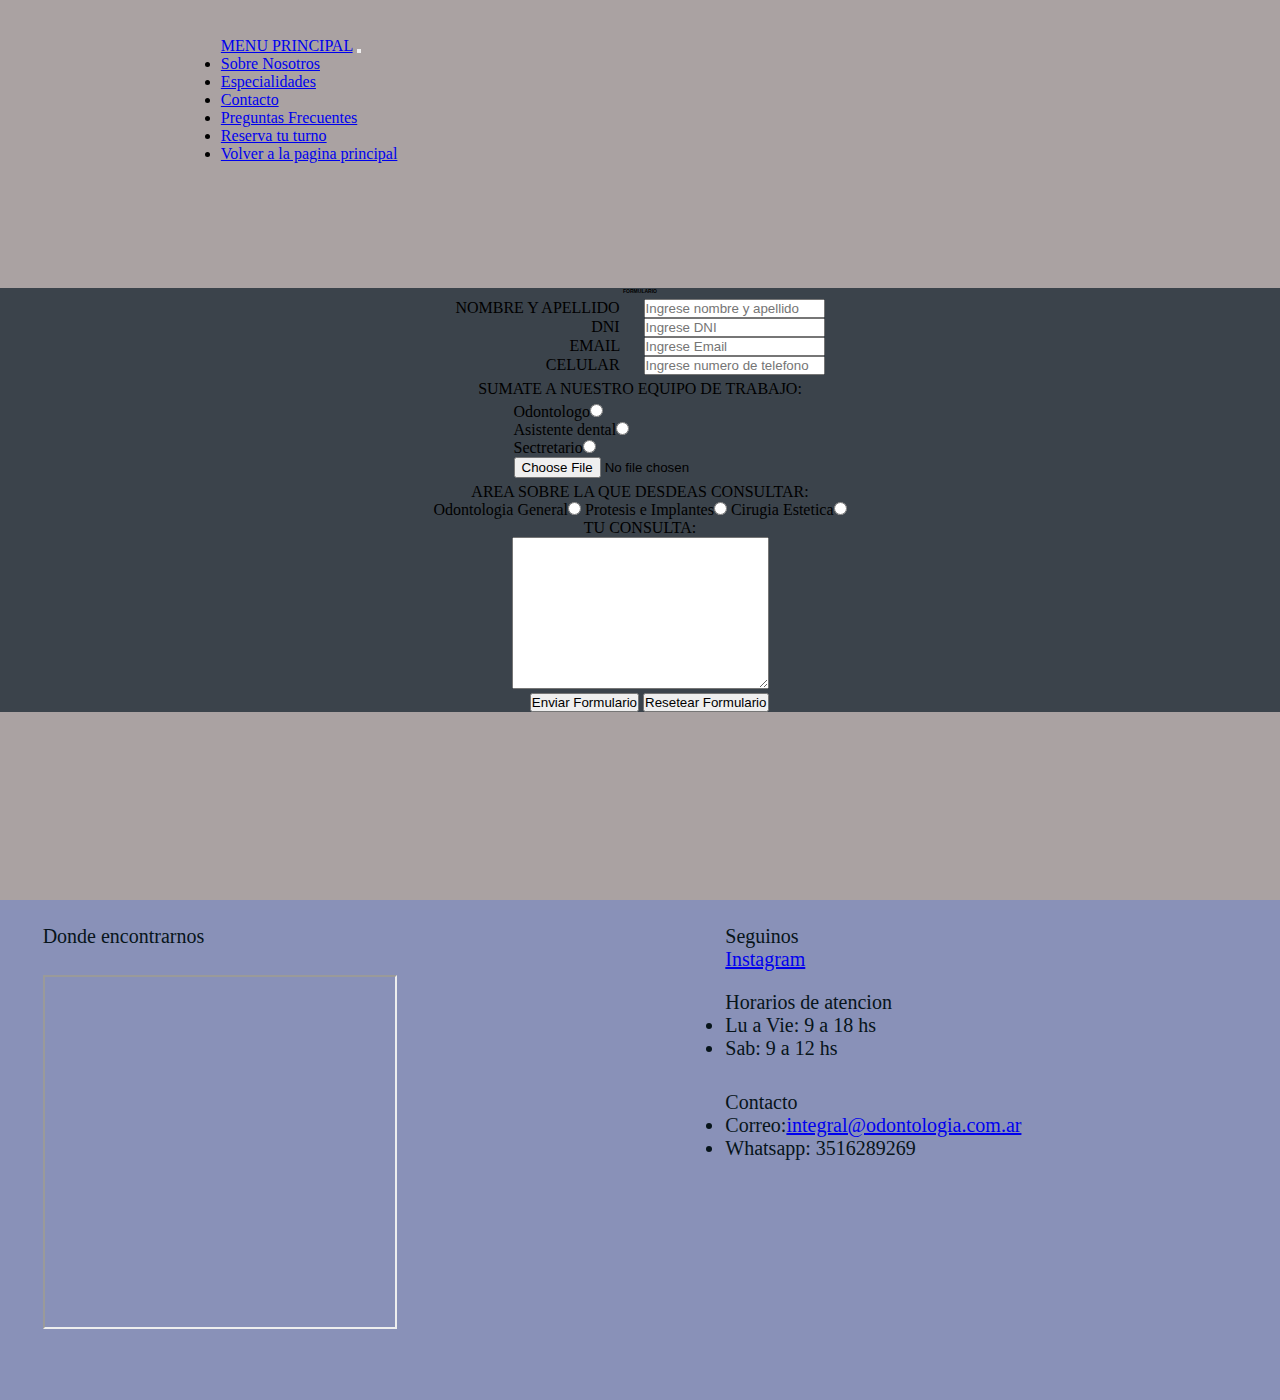
==== html/contacto.html @ bdc917ff "Proyecto Final" ====
<!DOCTYPE html>
<html lang="en">
<head>
    <meta charset="UTF-8">
    <meta http-equiv="X-UA-Compatible" content="IE=edge">
    <meta name="viewport" content="width=device-width, initial-scale=1.0">
    <link rel="stylesheet" href="../css/pruebacss.css">
    <link href="https://cdn.jsdelivr.net/npm/bootstrap@5.2.0/dist/css/bootstrap.min.css" rel="stylesheet" integrity="sha384-gH2yIJqKdNHPEq0n4Mqa/HGKIhSkIHeL5AyhkYV8i59U5AR6csBvApHHNl/vI1Bx" crossorigin="anonymous">
    <link rel="preconnect" href="https://fonts.googleapis.com">
    <link rel="preconnect" href="https://fonts.gstatic.com" crossorigin>
    <link href="https://fonts.googleapis.com/css2?family=Roboto:wght@100;400&display=swap" rel="stylesheet">
    <title>Document</title>
</head>
<body id="body">
    <div id="grilla_contacto">
        <!--HEADER-->
        <header>
            <nav class="navbar navbar-expand-lg bg-light">
                <div class="container-fluid">
                  <a class="navbar-brand" href="#">MENU PRINCIPAL</a>
                  <button class="navbar-toggler" type="button" data-bs-toggle="collapse" data-bs-target="#navbarSupportedContent" aria-controls="navbarSupportedContent" aria-expanded="false" aria-label="Toggle navigation">
                    <span class="navbar-toggler-icon"></span>
                  </button>
                  <div class="collapse navbar-collapse" id="navbarSupportedContent">
                    <ul class="navbar-nav me-auto mb-2 mb-lg-0">
                      <li class="nav-item">
                        <a class="nav-link active" aria-current="page" href="sobrenosotros.html">Sobre Nosotros</a>
                      </li>
                      <li class="nav-item">
                        <a class="nav-link" href="especialidades.html">Especialidades</a>
                      </li>
                      <li class="nav-item">
                        <a class="nav-link" href="contacto.html">Contacto</a>
                      </li>
                      <li class="nav-item">
                        <a class="nav-link" href="faq.html">Preguntas Frecuentes</a>
                      </li>
                      <li class="nav-item">
                        <a class="nav-link" href="reservatuturno.html">Reserva tu turno</a>
                      </li>
                      <li class="nav-item">
                        <a class="nav-link" href="../index.html">Volver a la pagina principal</a>
                      </li>
                    </ul>
                  </div>
                </div>
              </nav>
            <div class="titulogrande">
                <title>CONTACTO</title>
            </div>
            <div>
                <meta name="description" content="Vamos a contactarnos lo más pronto posible para responder tu consulta. Si buscas unirte al equipo de trabajo, completa la sección correspondiente y nos comunicaremos">
                <meta name="keywords" content="Contacto, Confianza, Empleo, Trabajo, Odontologia">
            </div>
        </header>
        <!-- MAIN -->
        <main class="main_contacto">
            <!-- FORMULARIO -->
            <form>
                <h2>FORMULARIO</h2>
                <div class="formuno">
                    <div>
                        <label for="nombre">NOMBRE Y APELLIDO</label>
                        <input class="separacion" type="text" id="nombre" placeholder="Ingrese nombre y apellido">
                    </div>
                    <div>
                        <label for="DNI">DNI</label>
                        <input class="separacion" type="number" id="DNI" placeholder="Ingrese DNI">
                    </div>
                    <div>
                        <label for="EMAIL">EMAIL</label>
                        <input class="separacion" type="text" id="EMAIL" placeholder="Ingrese Email">
                    </div>
                    <div>
                        <label for="CELULAR">CELULAR</label>
                        <input class="separacion" type="text" id="CELULAR" placeholder="Ingrese numero de telefono">
                    </div>
                </div>

                <p>SUMATE A NUESTRO EQUIPO DE TRABAJO:</p>
                <div class="formdos">
                    <div>Odontologo<input type="radio" name="puesto"></div>
                    <div>Asistente dental<input type="radio" name="puesto"></div>
                    <div>Sectretario<input type="radio" name="puesto"></div>
                    <input type="file">
                </div>
                <p>AREA SOBRE LA QUE DESDEAS CONSULTAR:</p>
                <div>
                    Odontologia General<input type="radio" name="especialidad">
                    Protesis e Implantes<input type="radio" name="especialidad">
                    Cirugia Estetica<input type="radio" name="especialidad">
                </div>
                <p>TU CONSULTA:</p>
                <div class="formtres">
                    <div>
                        <textarea name="" id="" cols="30" rows="10"></textarea>    
                    </div>
                    <div>
                        <input type="submit" value="Enviar Formulario">
                        <input type="reset" value="Resetear Formulario">
                    </div>
                </div>
            </form>
        </main>
        <!-- FOOTER -->
        <footer id="grilla_footer"class="footer">
            <div id="foot4">
                <p>Donde encontrarnos</p>
            </div>
            <div id="foot5">
                <iframe class="mapa" src="https://www.google.com/maps/d/embed?mid=1BTfa64obubJd0fsAz3IVoQ7IF2E&hl=es&ehbc=2E312F" width="640" height="480"></iframe>
            </div>
            
            <div id="foot2">
                <div>
                    <p>Horarios de atencion</p>
                    <ul>
                        <li>Lu a Vie: 9 a 18 hs</li>
                        <li>Sab: 9 a 12 hs</li>
                    </ul>
                </div>
                <div>
                <p>Contacto</p>
                    <ul>
                        <li>
                            Correo:<a href="mailto:manuel.juarez@mi.unc.edu.ar">integral@odontologia.com.ar</a>
                        </li>
                        <li>Whatsapp: 3516289269</li>
                    </ul>
                </div>
            </div>
            <div id="foot1">
                <p>Seguinos</p>
                <a href="https://www.instagram.com/manuelisho.j/">Instagram</a>
            </div>
        </footer>
    </div>
    <script src="https://cdn.jsdelivr.net/npm/bootstrap@5.2.0/dist/js/bootstrap.bundle.min.js" integrity="sha384-A3rJD856KowSb7dwlZdYEkO39Gagi7vIsF0jrRAoQmDKKtQBHUuLZ9AsSv4jD4Xa" crossorigin="anonymous"></script>
</body>
</html>
---- css/pruebacss.css ----
* {
  margin: 0;
  padding: 0; }

#body {
  background-color: #aaa2a2; }

h2 {
  font-family: "Lucida Sans", "Lucida Sans Regular", "Lucida Grande", "Lucida Sans Unicode", Geneva, Verdana, sans-serif;
  font-size: 5px; }

.mapa {
  height: 350px;
  width: 350px; }

@media only screen and (max-width: 600px) {
  #grilla {
    display: grid;
    grid-template-rows: 250px 1000px 1000px;
    grid-template-columns: 100%;
    grid-template-areas: "header" "main" "footer"; }
  #grilla_contacto {
    display: grid;
    grid-template-rows: 300px 700px 1000px;
    grid-template-columns: 100%;
    grid-template-areas: "header" "main_contacto" "footer"; }
  #grilla_especialidades {
    display: grid;
    grid-template-rows: 300px 2000px 1000px;
    grid-template-columns: 100%;
    grid-template-areas: "header" "main_especialidades" "footer"; }
  #grilla_faq {
    display: grid;
    grid-template-rows: 300px 1400px 1000px;
    grid-template-columns: 100%;
    grid-template-areas: "header" "main_faq" "footer"; }
  #grilla_sobrenosotros {
    display: grid;
    grid-template-rows: 300px 1800px 1000px;
    grid-template-columns: 100%;
    grid-template-areas: "header" "main_sobrenosotros" "footer"; }
  #grilla_reservatuturno {
    display: grid;
    grid-template-rows: 300px 350px 1000px;
    grid-template-columns: 100%;
    grid-template-areas: "header" "main_reservatuturno" "footer"; }
  /*HEADER*/
  header {
    grid-area: header;
    display: flex;
    flex-wrap: wrap;
    justify-content: space-evenly;
    align-content: center;
    justify-items: center;
    align-items: center; }
  .titulogrande {
    font-family: "Roboto", sans-serif;
    font-size: 25px;
    text-align: center;
    width: 250px;
    height: 20px; }
  /*MAIN INDEX*/
  main {
    grid-area: main; }
  #grilla_home {
    display: grid;
    grid-template-rows: 15% 35% 15% 35%;
    grid-template-columns: 90%;
    grid-template-areas: "titulo1" "img1" "titulo2" "img2";
    justify-content: space-around;
    align-content: center;
    justify-items: center;
    align-items: center; }
  #titulo1 {
    grid-area: titulo1; }
  #carrusel1 {
    grid-area: img1; }
  #titulo2 {
    grid-area: titulo2; }
  #carrusel2 {
    grid-area: img2; }
  .imagenes {
    height: 400px;
    width: 400px; }
  #carousel-inner {
    display: flex;
    justify-content: space-around;
    align-items: center;
    height: 350px;
    box-sizing: content-box; }
  #carousel-inner2 {
    display: flex;
    justify-content: space-around;
    align-items: center;
    height: 350px;
    box-sizing: content-box; }
  /*MAIN CONTACTO*/
  .main_contacto {
    grid-area: main_contacto;
    display: flex;
    height: 600px;
    justify-content: center;
    align-items: center; }
  form {
    background-color: #3b434b;
    display: flex;
    flex-direction: column;
    justify-content: space-around;
    align-items: center;
    width: 100%;
    margin: 10px; }
  .formuno {
    display: flex;
    flex-direction: column;
    justify-content: space-around;
    align-items: flex-end;
    margin: 5px; }
  .separacion {
    margin-left: 20px; }
  .formdos {
    display: flex;
    flex-direction: column;
    justify-content: space-around;
    align-items: flex-start;
    margin: 5px; }
  .formtres {
    display: flex;
    flex-direction: column;
    justify-content: space-around;
    align-items: flex-end; }
  /*MAIN ESPECIALIDADES*/
  .main_especialidades {
    grid-area: main_especialidades;
    display: flex;
    flex-direction: column;
    justify-content: center;
    align-items: center; }
  .tamanocajas {
    display: flex;
    flex-direction: column;
    justify-content: space-around;
    align-items: center;
    height: 300px;
    width: 300px; }
  .tamanoimagen {
    height: 65%;
    width: 50%; }
  .contenidocajas {
    text-align: justify;
    margin-inline: 6px; }
  h2 {
    font-family: "Lucida Sans", "Lucida Sans Regular", "Lucida Grande", "Lucida Sans Unicode", Geneva, Verdana, sans-serif;
    font-size: 25px; }
  /*MAIN FAQ*/
  .main_faq {
    grid-area: main_faq;
    display: flex;
    flex-wrap: wrap;
    justify-content: space-around;
    align-items: center; }
  .cajadepreguntas {
    width: 550px;
    height: 600px; }
  .preguntas {
    font-family: 'Roboto', sans-serif;
    font-size: 20px;
    text-align: center;
    margin-top: 15px;
    margin-bottom: 15px; }
  .respuestas {
    font-family: Verdana, Geneva, Tahoma, sans-serif;
    font-size: 15px;
    margin-top: 15px;
    margin-bottom: 15px; }
  .cajadeimagen {
    display: flex;
    height: 800px;
    width: 700px;
    flex-direction: column;
    justify-content: center;
    align-items: center; }
  #imagen1 {
    height: 60%; }
  /*MAIN SOBRE NOSOTROS*/
  #grilla_sobrenosotros_main {
    display: grid;
    grid-template-rows: 4% 9% 20% 4% 9% 20% 4% 9% 20%;
    grid-template-columns: 90%;
    grid-template-areas: "p1" "p4" "p7" "p2" "p5" "p8" "p3" "p6" "p9";
    justify-content: center;
    align-content: space-around;
    justify-items: center;
    align-items: center; }
  #p1 {
    grid-area: p1; }
  #p2 {
    grid-area: p2; }
  #p3 {
    grid-area: p3; }
  #p4 {
    grid-area: p4; }
  #p5 {
    grid-area: p5; }
  #p6 {
    grid-area: p6; }
  .main_sobrenosotros {
    grid-area: main_sobrenosotros; }
  /*MAIN RESERVA TU TURNO*/
  .main_reservatuturno {
    grid-area: main_reservatuturno;
    display: flex;
    justify-content: center;
    align-items: center; }
  /*FOOTER*/
  #grilla_footer {
    display: grid;
    grid-area: footer;
    background-color: #8991b8;
    color: #07141a;
    font-size: 20px;
    font-weight: 525;
    font-family: "Times New Roman", Times, serif;
    grid-template-rows: 15% 15% 15% 10% 40%;
    grid-template-columns: 90%;
    grid-template-areas: "foot1"  "foot2" "foot3" "foot4" "foot5";
    justify-content: space-around;
    align-content: center; }
  #foot1 {
    grid-area: foot1; }
  #foot2 {
    grid-area: foot2; }
  #foot3 {
    grid-area: foot3; }
  #foot4 {
    grid-area: foot4; }
  #foot5 {
    grid-area: foot5; } }

@media only screen and (min-width: 600px) {
  #grilla {
    display: grid;
    grid-template-rows: 300px 1000px 500px;
    grid-template-columns: 100%;
    grid-template-areas: "header" "main" "footer"; }
  #grilla_contacto {
    display: grid;
    grid-template-rows: 200px 700px 500px;
    grid-template-columns: 100%;
    grid-template-areas: "header" "main_contacto" "footer"; }
  #grilla_especialidades {
    display: grid;
    grid-template-rows: 200px 1000px 500px;
    grid-template-columns: 100%;
    grid-template-areas: "header" "main_especialidades" "footer"; }
  #grilla_faq {
    display: grid;
    grid-template-rows: 300px 1200px 500px;
    grid-template-columns: 100%;
    grid-template-areas: "header" "main_faq" "footer"; }
  #grilla_sobrenosotros {
    display: grid;
    grid-template-rows: 300px 600px 500px;
    grid-template-columns: 100%;
    grid-template-areas: "header" "main_sobrenosotros" "footer"; }
  #grilla_reservatuturno {
    display: grid;
    grid-template-rows: 300px 350px 500px;
    grid-template-columns: 100%;
    grid-template-areas: "header" "main_reservatuturno" "footer"; }
  /*HEADER*/
  header {
    grid-area: header;
    display: flex;
    flex-wrap: wrap;
    justify-content: space-evenly;
    align-content: center;
    justify-items: center;
    align-items: center; }
  .titulogrande {
    font-family: "Roboto", sans-serif;
    font-size: 25px;
    text-align: center;
    text-justify: center;
    width: 220px;
    height: 20px; }
  /*MAIN INDEX*/
  main {
    grid-area: main; }
  #grilla_home {
    display: grid;
    grid-template-rows: 10% 35% 10% 35%;
    grid-template-columns: 70%;
    grid-template-areas: "area1" "area2" "area3" "area4";
    justify-content: center;
    align-content: space-around;
    justify-items: center;
    align-items: center; }
  #titulo1 {
    grid-area: area1; }
  #carrusel1 {
    grid-area: area2; }
  #titulo2 {
    grid-area: area3; }
  #carrusel2 {
    grid-area: area4; }
  .imagenes {
    height: 250px;
    width: 250px; }
  #carousel-inner {
    display: flex;
    justify-content: space-around;
    align-items: center;
    height: 350px;
    box-sizing: content-box; }
  #carousel-inner2 {
    display: flex;
    justify-content: space-around;
    align-items: center;
    height: 350px;
    box-sizing: content-box; }
  /*MAIN CONTACTO*/
  .main_contacto {
    grid-area: main_contacto;
    display: flex;
    height: 600px;
    justify-content: center;
    align-items: center; }
  form {
    background-color: #3b434b;
    display: flex;
    flex-direction: column;
    justify-content: space-around;
    align-items: center;
    width: 100%; }
  .formuno {
    display: flex;
    flex-direction: column;
    justify-content: space-around;
    align-items: flex-end;
    margin: 5px; }
  .separacion {
    margin-left: 20px; }
  .formdos {
    display: flex;
    flex-direction: column;
    justify-content: space-around;
    align-items: flex-start;
    margin: 5px; }
  .formtres {
    display: flex;
    flex-direction: column;
    justify-content: space-around;
    align-items: flex-end; }
  /*MAIN ESPECIALIDADES*/
  #grilla_esp_main {
    display: grid;
    grid-template-rows: 5% 45% 5% 45%;
    grid-template-columns: 30% 30% 30%;
    grid-template-areas: "t1 t1 t1" "a1 a2 a3" "t2 t2 t2" "a4 a5 a6";
    justify-content: center;
    align-content: space-around;
    justify-items: center;
    align-items: center; }
  #t1 {
    grid-area: t1; }
  #a1 {
    grid-area: a1; }
  #a2 {
    grid-area: a2; }
  #a3 {
    grid-area: a3; }
  #t2 {
    grid-area: t2; }
  #a4 {
    grid-area: a4; }
  #a5 {
    grid-area: a5; }
  #a6 {
    grid-area: a6; }
  .main_especialidades {
    grid-area: main_especialidades;
    display: flex;
    flex-direction: column;
    justify-content: center;
    align-items: center; }
  .tamanocajas {
    display: flex;
    flex-direction: column;
    justify-content: space-around;
    align-items: center;
    height: 300px;
    width: 300px; }
  .tamanoimagen {
    height: 65%;
    width: 50%; }
  .contenidocajas {
    text-align: justify;
    margin-inline: 6px; }
  /*MAIN FAQ*/
  .main_faq {
    grid-area: main_faq;
    display: flex;
    flex-wrap: wrap;
    height: 600px;
    justify-content: space-around;
    align-items: center; }
  .cajadepreguntas {
    width: 500px;
    height: 100%;
    justify-content: space-evenly; }
  .preguntas {
    font-family: 'Roboto', sans-serif;
    font-size: 20px;
    text-align: center;
    margin-top: 15px;
    margin-bottom: 15px; }
  .respuestas {
    font-family: Verdana, Geneva, Tahoma, sans-serif;
    font-size: 15px;
    margin-top: 15px;
    margin-bottom: 15px; }
  .cajadeimagen {
    display: flex;
    height: 100%;
    width: 400px;
    flex-direction: column;
    justify-content: center;
    align-items: center; }
  #imagen1 {
    height: 60%; }
  /*MAIN SOBRE NOSOTROS*/
  #grilla_sobrenosotros_main {
    display: grid;
    grid-template-rows: 15% 30% 50%;
    grid-template-columns: 30% 30% 30%;
    grid-template-areas: "p1 p2 p3" "p4 p5 p6" "p7 p8 p8";
    justify-content: center;
    align-content: space-around;
    justify-items: center;
    align-items: center; }
  #p1 {
    grid-area: p1; }
  #p2 {
    grid-area: p2; }
  #p3 {
    grid-area: p3; }
  #p4 {
    grid-area: p4; }
  #p5 {
    grid-area: p5; }
  #p6 {
    grid-area: p6; }
  .main_sobrenosotros {
    grid-area: main_sobrenosotros; }
  /*MAIN RESERVA TU TURNO*/
  .main_reservatuturno {
    grid-area: main_reservatuturno;
    display: flex;
    justify-content: center;
    align-items: center; }
  /*FOOTER*/
  #grilla_footer {
    display: grid;
    grid-area: footer;
    background-color: #8991b8;
    color: #07141a;
    font-size: 20px;
    font-weight: 525;
    font-family: "Times New Roman", Times, serif;
    grid-template-rows: 10% 40% 40%;
    grid-template-columns: 50% 40%;
    grid-template-areas: "foot4 foot1" "foot5 foot2";
    justify-content: space-evenly;
    align-content: center; }
  #foot1 {
    grid-area: foot1; }
  #foot2 {
    grid-area: foot2;
    display: flex;
    flex-direction: column;
    justify-content: space-around; }
  #foot3 {
    grid-area: foot3; }
  #foot4 {
    grid-area: foot4; }
  #foot5 {
    grid-area: foot5; } }
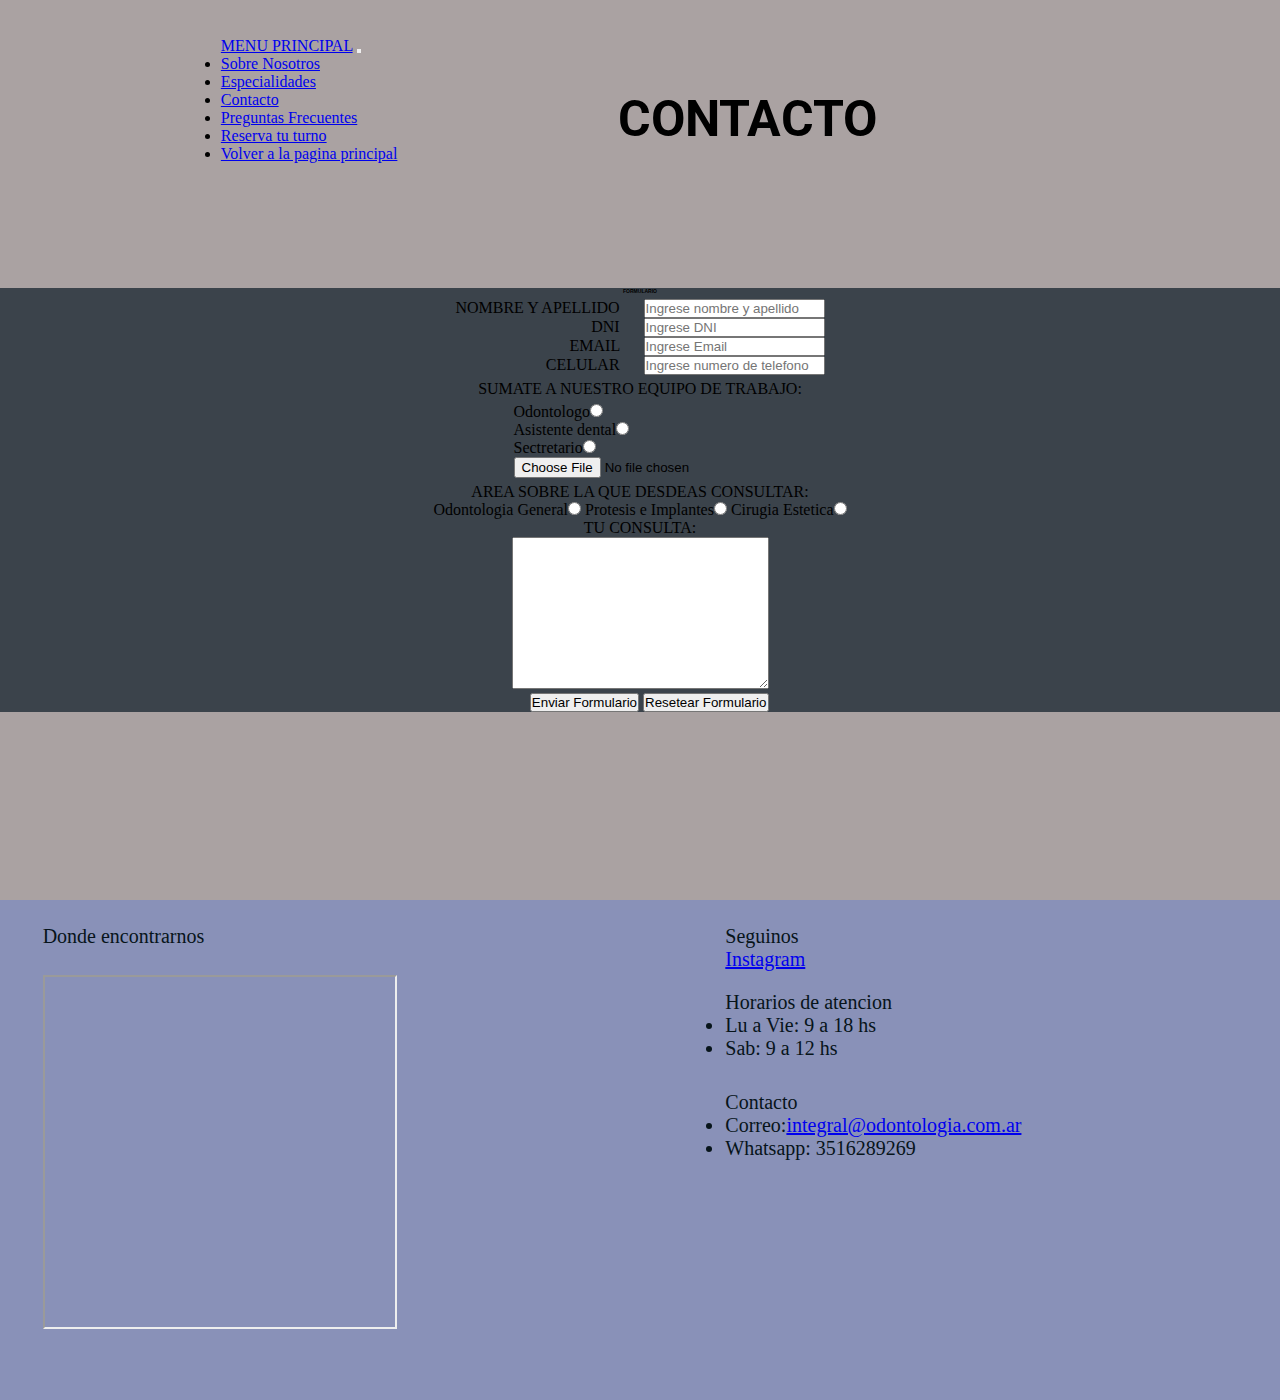
==== commit 31603720: "Rama uno Proyecto Final" ====
--- a/html/contacto.html
+++ b/html/contacto.html
@@ -46,6 +46,7 @@
                 </div>
               </nav>
             <div class="titulogrande">
+                <h1>CONTACTO</h1>
                 <title>CONTACTO</title>
             </div>
             <div>
